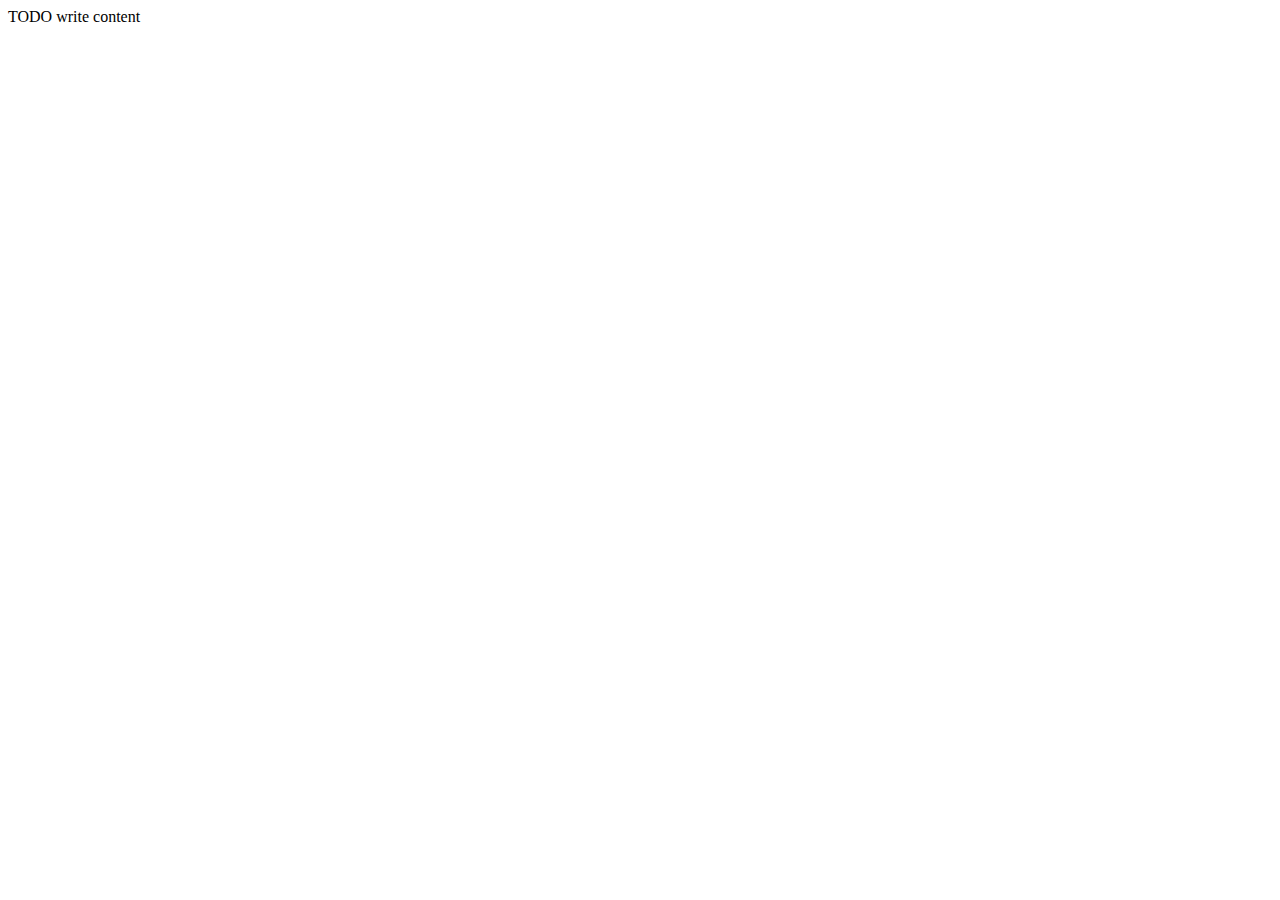
==== LepaRec/web/index.html @ 7932f8f5 "Timers and basic skelet." ====
<!DOCTYPE html>
<!--
To change this license header, choose License Headers in Project Properties.
To change this template file, choose Tools | Templates
and open the template in the editor.
-->
<html>
    <head>
        <title>TODO supply a title</title>
        <meta charset="UTF-8">
        <meta name="viewport" content="width=device-width, initial-scale=1.0">
    </head>
    <body>
        <div>TODO write content</div>
    </body>
</html>
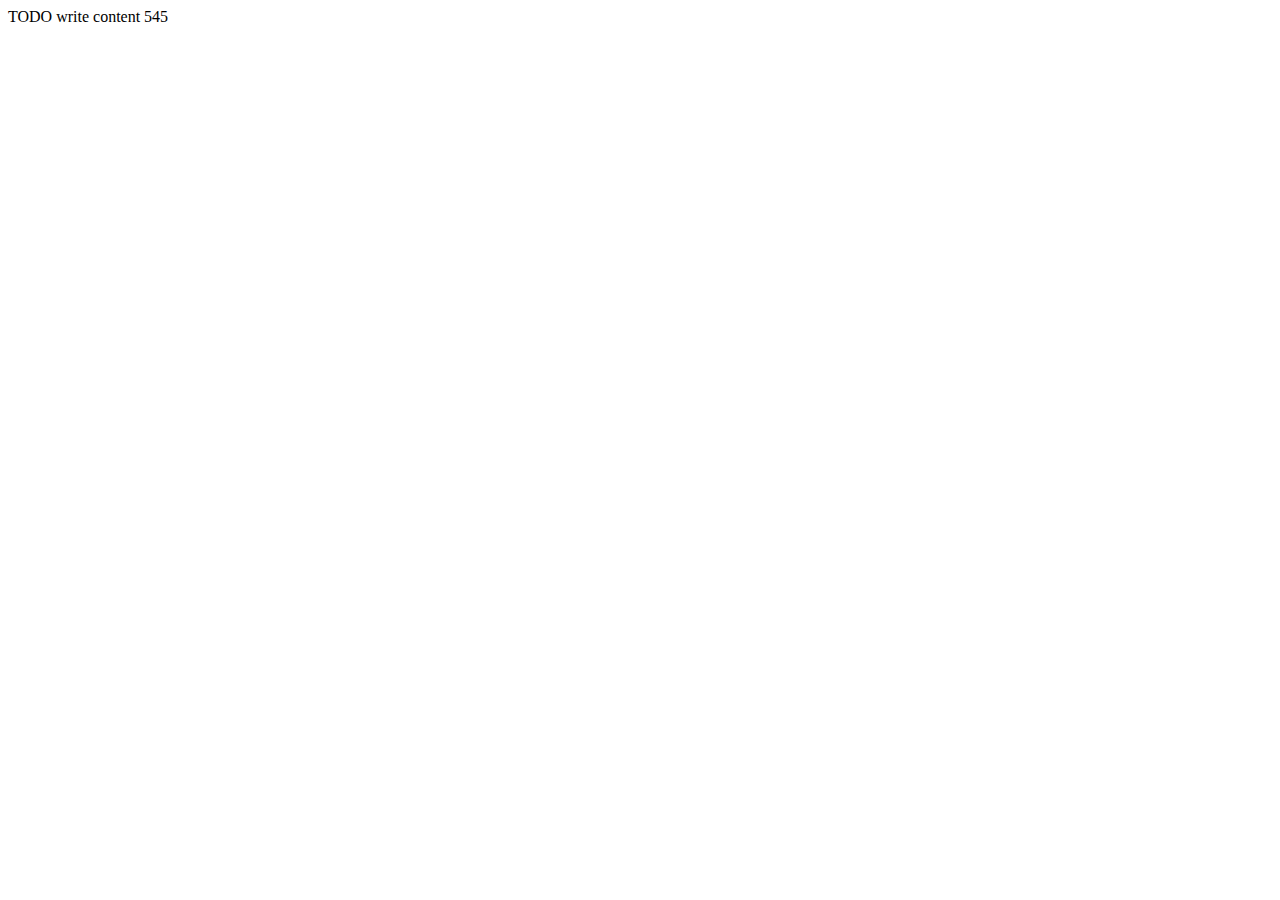
==== commit 69430268: "Dodat ruter i kontrolera mehanizam. Dodate funkcionalnosti sa online igru, Main line, to je klasa ko" ====
--- a/LepaRec/web/index.html
+++ b/LepaRec/web/index.html
@@ -11,6 +11,6 @@
         <meta name="viewport" content="width=device-width, initial-scale=1.0">
     </head>
     <body>
-        <div>TODO write content</div>
+        <div>TODO write content 545</div>
     </body>
 </html>
